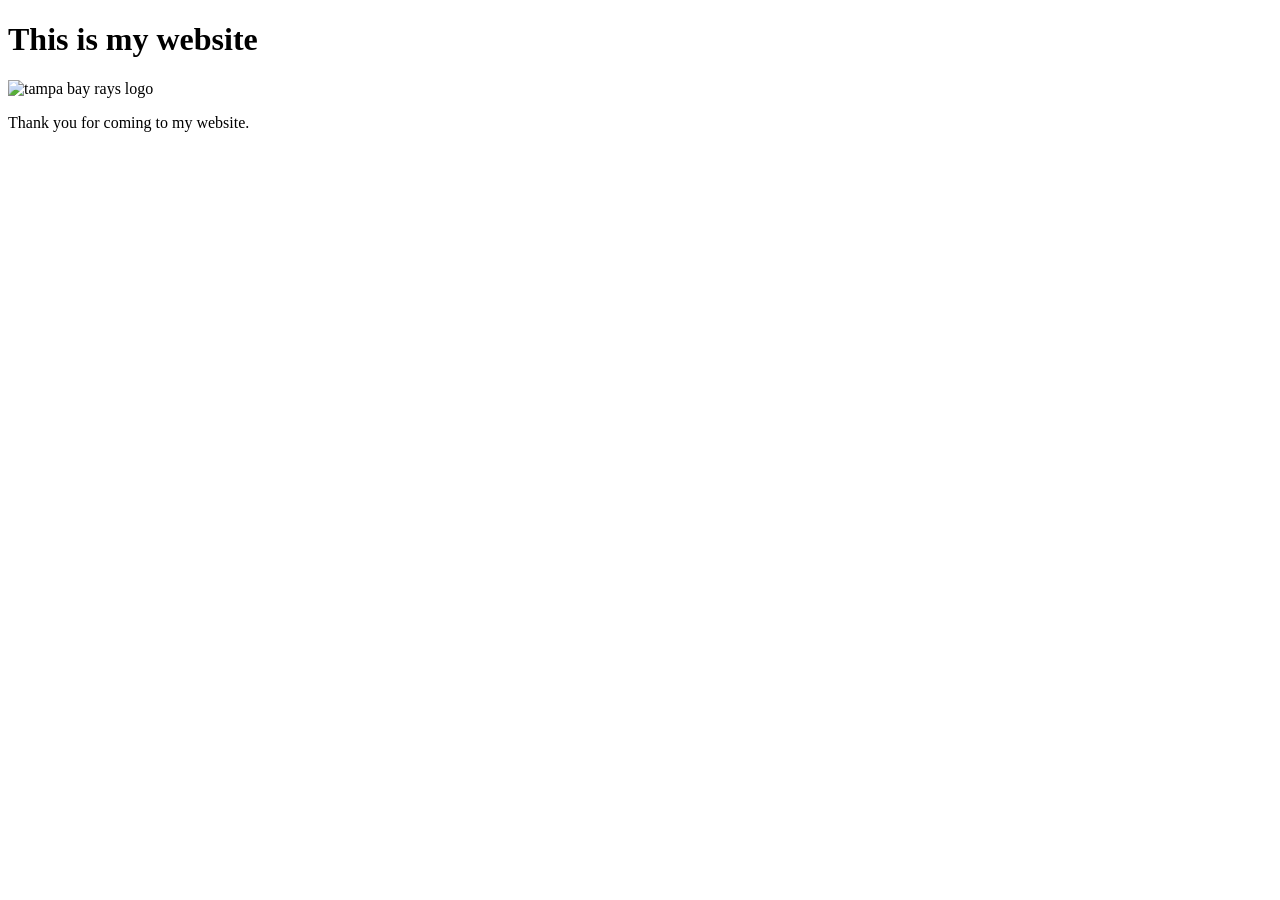
==== index.html @ 184c2b8b "Add elements for a basic webpage" ====
<!DOCTYPE html>
<html lang="en">
<head>
    <meta charset="UTF-8">
    <title>My First Webpage</title>
</head>
<body>
    
    <h1>This is my website</h1>

    <img src="https://partycity6.scene7.com/is/image/PartyCity/_pdp_sq_?$_1000x1000_$&$product=PartyCity/471946" alt="tampa bay rays logo">

    <p>Thank you for coming to my website.</p>


    
</body>
</html>
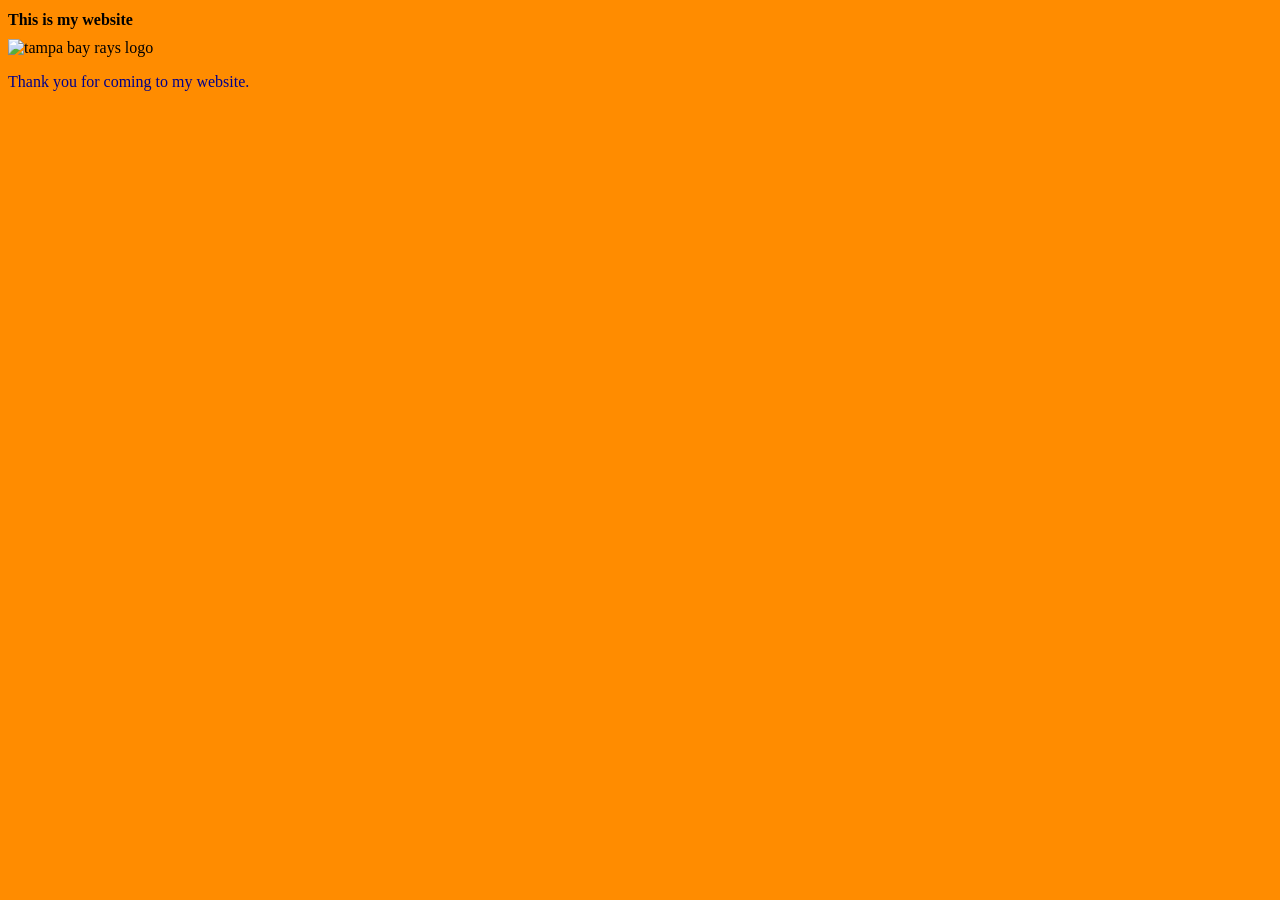
==== commit 35403458: "linked css file" ====
--- a/index.html
+++ b/index.html
@@ -3,15 +3,17 @@
 <head>
     <meta charset="UTF-8">
     <title>My First Webpage</title>
+
+    <link rel="stylesheet" href="./style.css">
+
 </head>
 <body>
     
     <h1>This is my website</h1>
 
-    <img src="https://partycity6.scene7.com/is/image/PartyCity/_pdp_sq_?$_1000x1000_$&$product=PartyCity/471946" alt="tampa bay rays logo">
+    <img src="https://partycity6.scene7.com/is/image/PartyCity/_pdp_sq_?$_1000x1000_$&$product=PartyCity/471946" alt="tampa bay rays logo" width="200px" height="200px">
 
     <p>Thank you for coming to my website.</p>
-
 
     
 </body>
--- a/style.css
+++ b/style.css
@@ -0,0 +1,11 @@
+h1 {
+    font-size: medium;
+}
+
+p {
+    color: darkblue;
+}
+
+body {
+    background-color: darkorange;
+}
